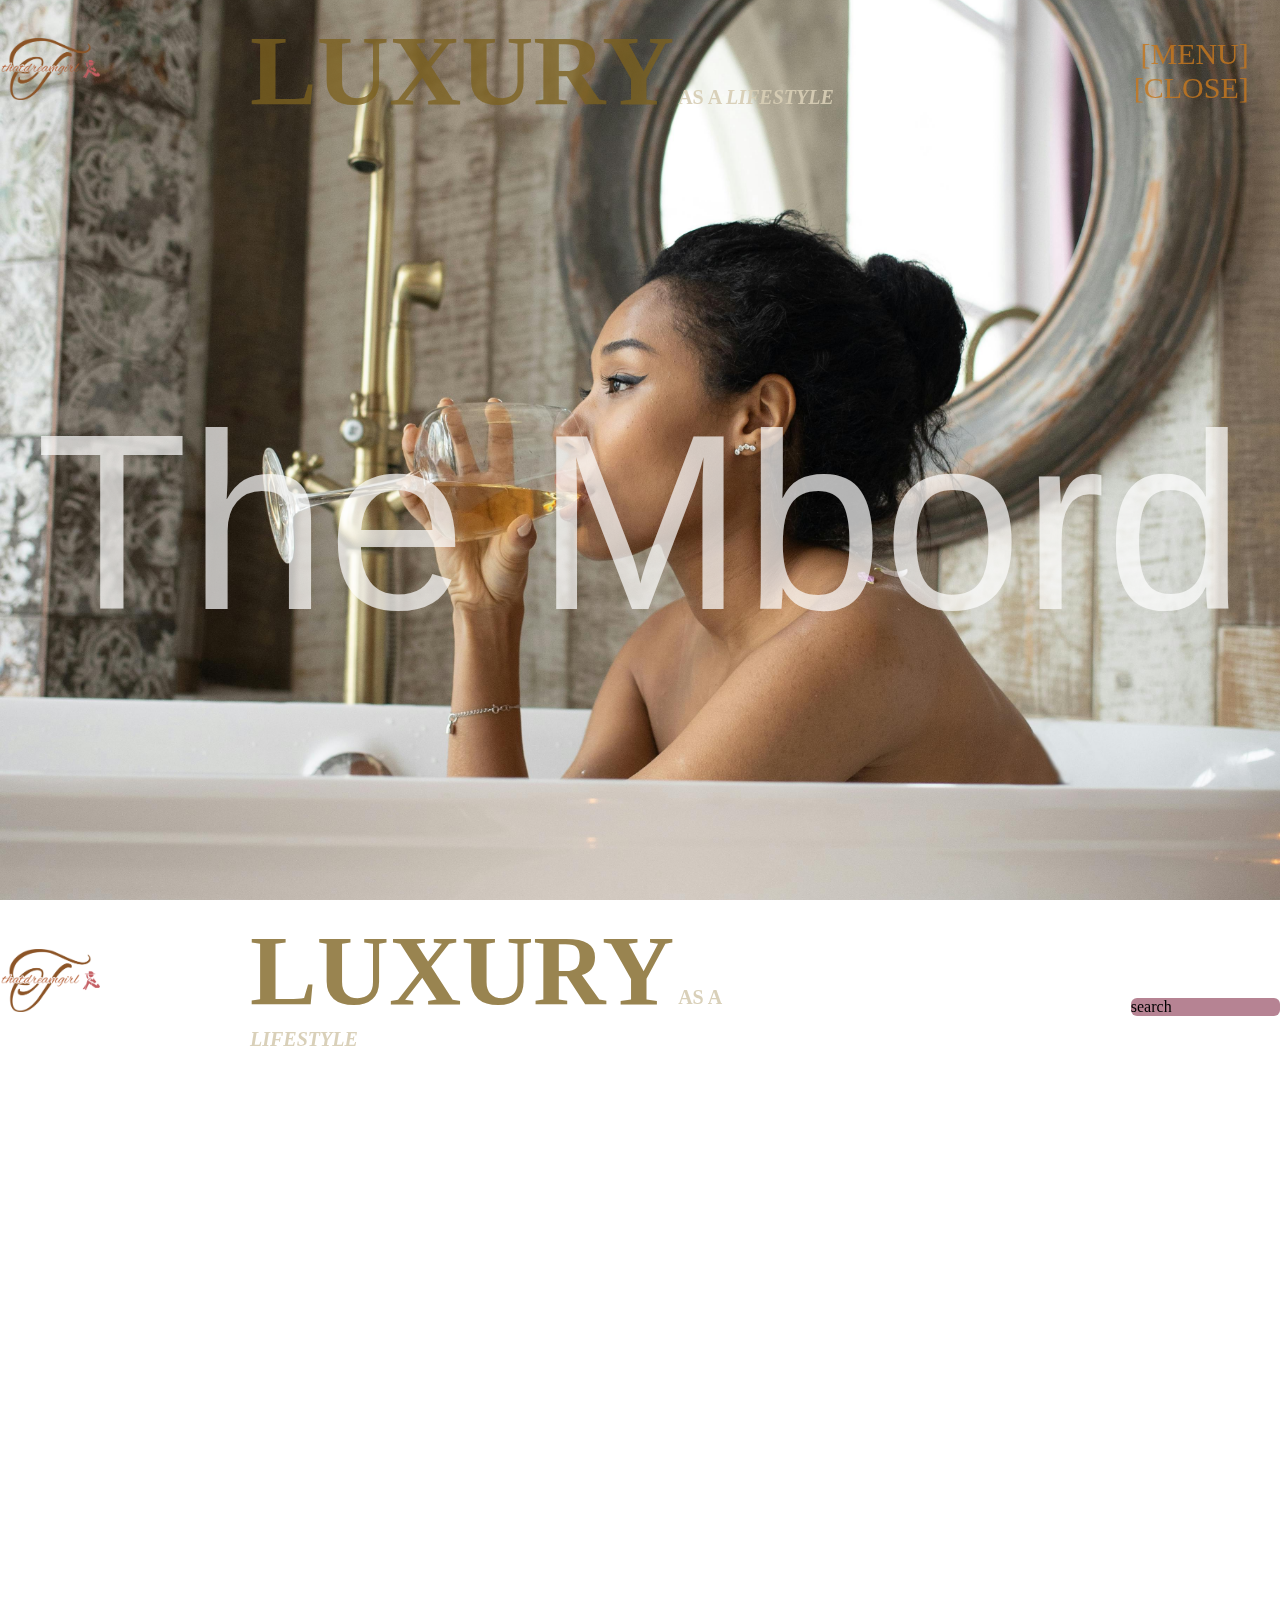
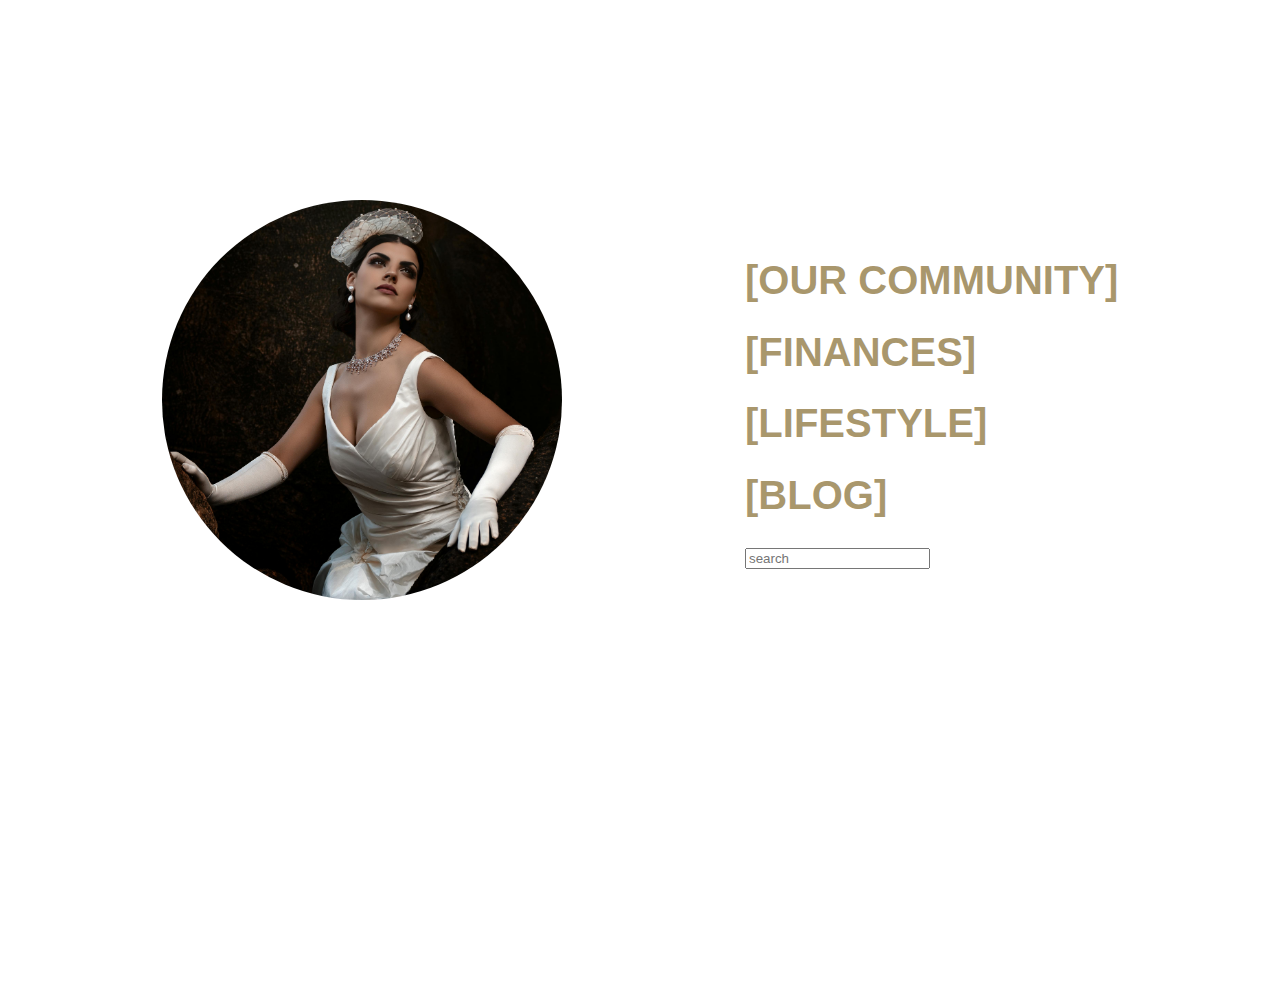
==== index.html @ 76742d56 "fredasassignttoday" ====
<!DOCTYPE html>
<html lang="en">
<head>
    <meta charset="UTF-8">
    <meta name="viewport" content="width=device-width, initial-scale=1.0">
    <title>project</title>
    <link rel="stylesheet" href="styles.css">
    <link rel="stylesheet" href="https://cdnjs.cloudflare.com/ajax/libs/font-awesome/6.5.2/css/all.min.css" integrity="sha512-SnH5WK+bZxgPHs44uWIX+LLJAJ9/2PkPKZ5QiAj6Ta86w+fsb2TkcmfRyVX3pBnMFcV7oQPJkl9QevSCWr3W6A==" crossorigin="anonymous" referrerpolicy="no-referrer" />
     
</head>
<body class="body">
    <div>

        <div class="navbar">
            <div>
                <img class="logo" src="./images/thatdreamgirl-high-resolution-logo-transparent (1).png" alt="lady">
            </div>
                <div class="headertext">
                    <h1> <b class="luxurytext">LUXURY</b> AS A <i>LIFESTYLE</i></h1>
                </div>

                <div class="navandclose"> <div class="menubar"> [MENU] </div><div class="closebar"> [CLOSE] </div></div>
                
               
                
         </div>          
             <div class="backimage">
             <img class="backgroundheaderimage" src="./images/pexels-gabby-k-6621220.jpg" alt="">      
             </div>
             <div class="hero-overlay">
                <header>
                    <span id="subtext2" class="poppins-bold"> The Mbord </span> 
                </header>
            </div>

    </div>
  
<section>

    <div class="navbar">
        <div>
            <img class="logo" src="./images/thatdreamgirl-high-resolution-logo-transparent (1).png" alt="lady">
        </div>
            <div class="headertext">
                <h1> <b class="luxurytext">LUXURY</b> AS A <i>LIFESTYLE</i></h1>
            </div>
            <div class="searchbar"> search </div>
            
     </div>          
         <div class="backimage">
        </div>
        
</section>

<div class="linksgrid">
    <div class="roundimage"> <img class="navlinkimage" src="./images/background img 2.jpg" alt="luxurywoman"> </div>
<b><h1 class="link1">[OUR COMMUNITY]</h1>
    <h1 class="link2">[FINANCES]</h1>
    <h1 class="link3">[LIFESTYLE]</h1>
    <h1 class="link4">[BLOG]</h1>
   
    <div ><input  type="search" placeholder="search"> </input>
    
        <i class="fa fa-search" aria-hidden="true"></i>
    </div>
    
</b>
    

</div>

</body>
</html>
---- styles.css ----
body{
    padding: 0;
    margin: 0;

}
.navbar{
    display: flex;
    justify-content: space-between;
    gap: 150px;
    justify-items: center;
    align-items: center;
    z-index: 10;
    position: fixed;
    

}

.logo{
    width: 100px;
    height: inherit ;
    
}

.headertext{
    font-size: 10px;
    color: rgba(214, 205, 180, 0.932);
    display: flex;
    align-items: center;
    justify-content: space-between;
    row-gap: 150px;
    margin-right: 150px;

    

}

.menubar{
    font-size: 30px;
    color: rgba(196, 118, 30, 0.836);
     column-gap: display;
     display: flex;
     gap: 200px;
     justify-content: right;


}
.closebar{
    font-size: 30px;
    color: rgba(196, 118, 30, 0.836);
     column-gap: display;
     display: flex;
     gap: 200px;
     justify-content: right;


}

.backimage{
    height: 100vh;
    width: 100vw;
    position: relative;
}

.backimage2{
    height: 100vh;
    width: 100vw;
    position: fixed;
}


.backgroundheaderimage{
    width: 100%;

    height: inherit;
    transition: transform 0.3s;
    overflow: clip;
       object-fit: cover;
}


#subtext2{
    font-size: 250px;
    font-family: Arial, Helvetica, sans-serif;
}

.hero-overlay {
    height: 100%;
    width: 100%;
    color: white;
    display: flex;
    flex-direction: column;
    justify-content: center;
    align-items: center;
    row-gap: 20px;
    opacity: 0.7;
      position: absolute;
     top: 8%;
}
 
.luxurytext{
    font-size: 100px;
    color: rgba(124, 98, 31, 0.781);
}


.linksgrid{
    justify-content:center;
    align-items: center;
    display: flex;
    position: static;
    padding-bottom: 400px; 
    box-sizing: inherit;
    container: round;
    grid: 1fr, 1fr, 1fr, 1fr;
    height: 0%;
    color: rgba(124, 98, 31, 0.671);
    justify-content: space-around;
    font-size: 20px;
    font-family: Arial, Helvetica, sans-serif;
    margin-right: 70px;
}
    

.roundimage{
    width: 400px;
    height: 400px;
    overflow: hidden;
    border-radius:  50%;
    margin-left: 70px;
}

.roundimage img{
    width: 100%;
    height: 100%;
    object-fit: cover;
}

.navlinkimage{
    image-resolution: 10px;
}

.searchbar{
    width: 150px;
    border-radius: 6px;
    opacity: 50px;
    background-color: rgba(139, 59, 84, 0.63);
    margin-top: 50px;

}
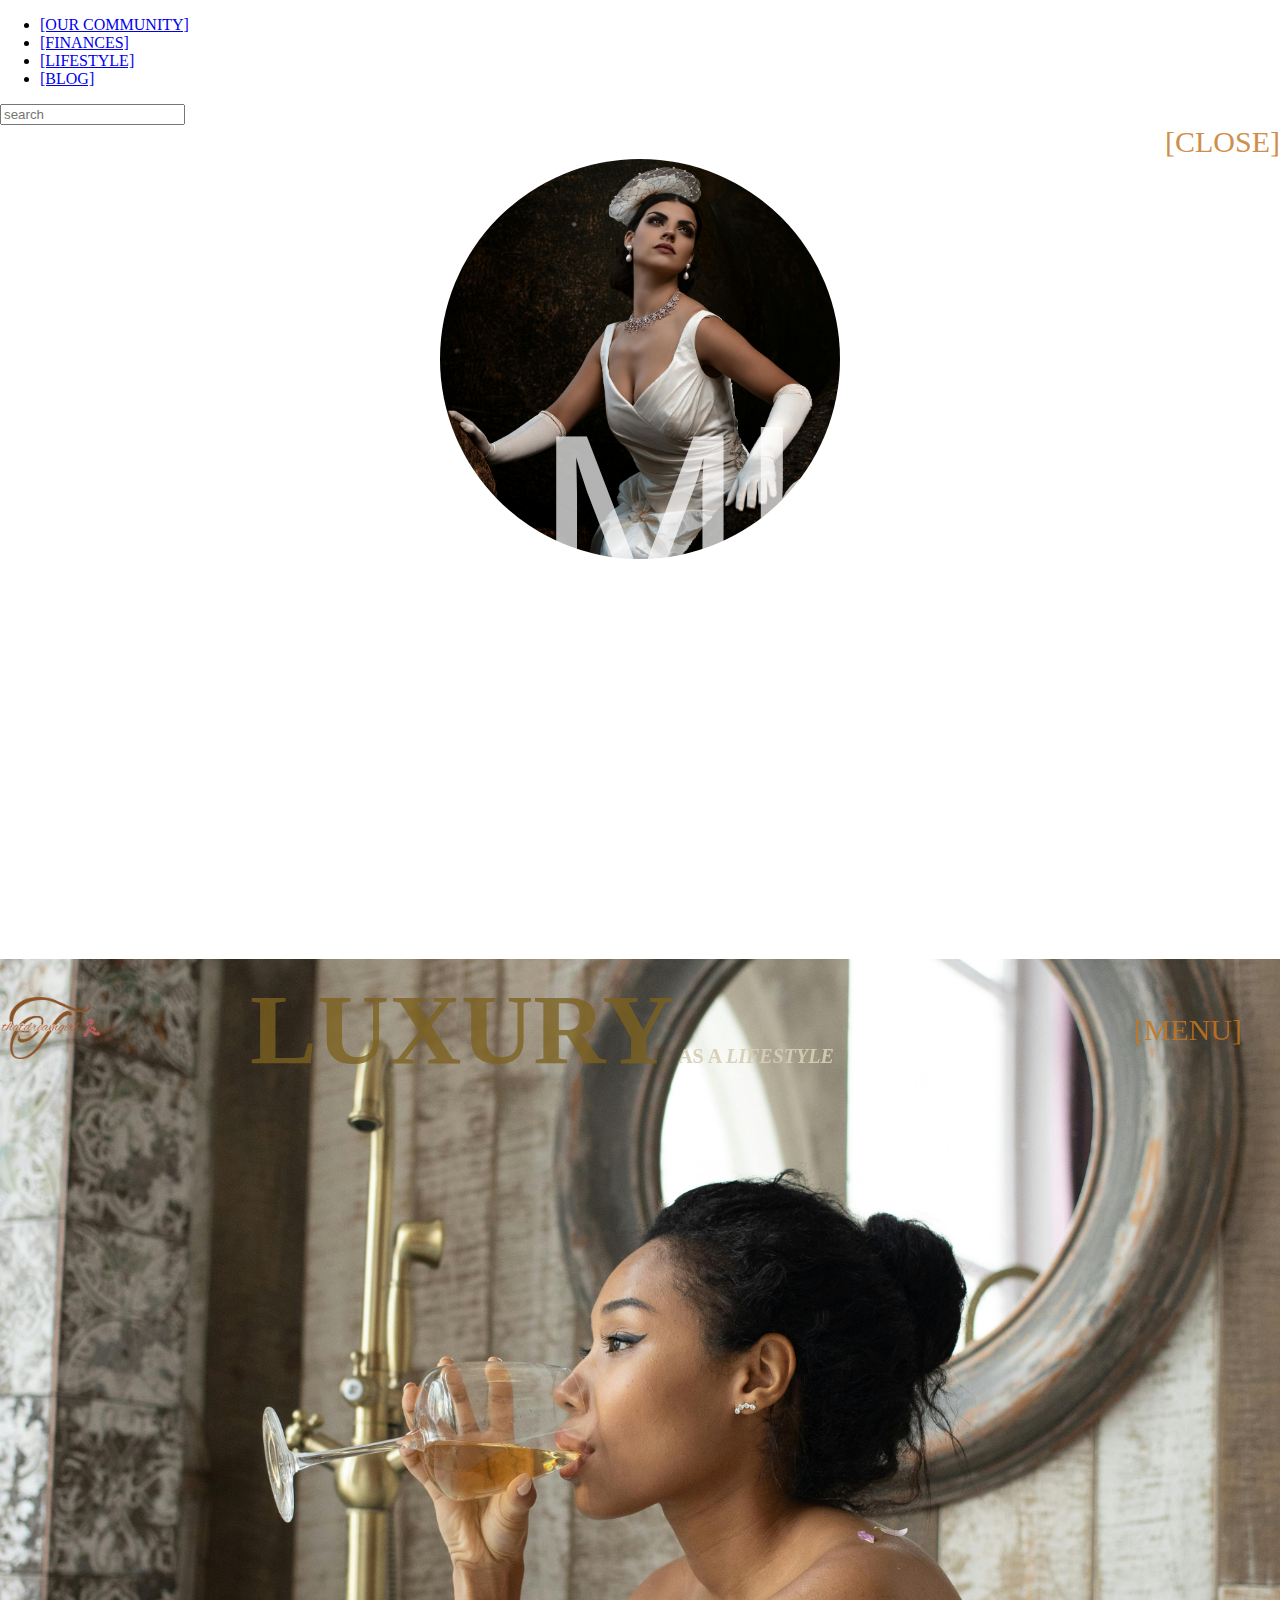
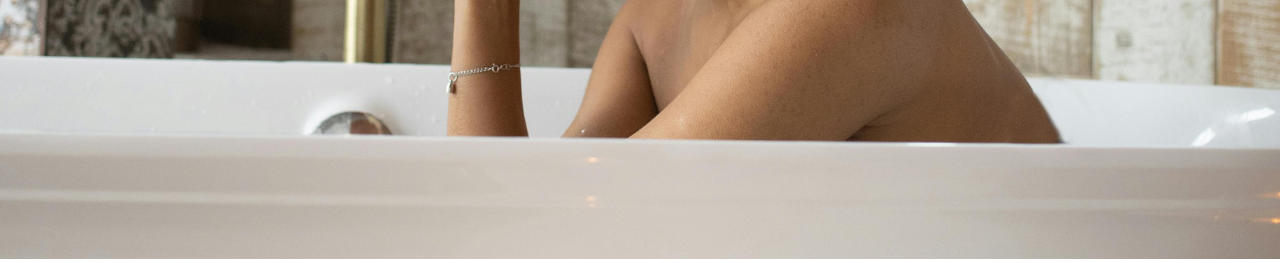
==== commit e7a87a77: "freda assignment" ====
--- a/index.html
+++ b/index.html
@@ -1,73 +1,75 @@
 <!DOCTYPE html>
 <html lang="en">
+
 <head>
     <meta charset="UTF-8">
     <meta name="viewport" content="width=device-width, initial-scale=1.0">
     <title>project</title>
     <link rel="stylesheet" href="styles.css">
-    <link rel="stylesheet" href="https://cdnjs.cloudflare.com/ajax/libs/font-awesome/6.5.2/css/all.min.css" integrity="sha512-SnH5WK+bZxgPHs44uWIX+LLJAJ9/2PkPKZ5QiAj6Ta86w+fsb2TkcmfRyVX3pBnMFcV7oQPJkl9QevSCWr3W6A==" crossorigin="anonymous" referrerpolicy="no-referrer" />
-     
+    <link rel="stylesheet" href="https://cdnjs.cloudflare.com/ajax/libs/font-awesome/6.5.2/css/all.min.css"
+        integrity="sha512-SnH5WK+bZxgPHs44uWIX+LLJAJ9/2PkPKZ5QiAj6Ta86w+fsb2TkcmfRyVX3pBnMFcV7oQPJkl9QevSCWr3W6A=="
+        crossorigin="anonymous" referrerpolicy="no-referrer" />
+
 </head>
+
 <body class="body">
+    <!-- Floating Nav -->
+    <div id="floating-nav">
+        <ul>
+            <li> <a href="./community.html">[OUR COMMUNITY]</a></li>
+            <li> <a href="link1">[FINANCES]</a></li>
+            <li> <a href="link1">[LIFESTYLE]</a></li>
+            <li> <a href="link1">[BLOG]</a></li>
+        </ul>
+
+
+        <div><input type="search" placeholder="search"> </input>
+
+            <i class="fa fa-search" aria-hidden="true"></i>
+        </div>
+
+        <div class="navandclose">
+            <div class="closebar" onclick="document.getElementById('floating-nav').style.display = 'none'"> [CLOSE] </div>
+        </div>
+
+        <div class="linksgrid">
+            <div class="roundimage"> <img class="navlinkimage" src="./images/background img 2.jpg" alt="luxurywoman"> </div>
+    
+        </div>
+
+    </div>
+    <!-- Floating Nav -->
+
+    
+
     <div>
 
         <div class="navbar">
             <div>
                 <img class="logo" src="./images/thatdreamgirl-high-resolution-logo-transparent (1).png" alt="lady">
             </div>
-                <div class="headertext">
-                    <h1> <b class="luxurytext">LUXURY</b> AS A <i>LIFESTYLE</i></h1>
-                </div>
-
-                <div class="navandclose"> <div class="menubar"> [MENU] </div><div class="closebar"> [CLOSE] </div></div>
-                
-               
-                
-         </div>          
-             <div class="backimage">
-             <img class="backgroundheaderimage" src="./images/pexels-gabby-k-6621220.jpg" alt="">      
-             </div>
-             <div class="hero-overlay">
-                <header>
-                    <span id="subtext2" class="poppins-bold"> The Mbord </span> 
-                </header>
-            </div>
-
-    </div>
-  
-<section>
-
-    <div class="navbar">
-        <div>
-            <img class="logo" src="./images/thatdreamgirl-high-resolution-logo-transparent (1).png" alt="lady">
-        </div>
             <div class="headertext">
                 <h1> <b class="luxurytext">LUXURY</b> AS A <i>LIFESTYLE</i></h1>
             </div>
-            <div class="searchbar"> search </div>
-            
-     </div>          
-         <div class="backimage">
+
+            <div class="navandclose">
+                <div class="menubar" onclick="document.getElementById('floating-nav').style.display = 'block'"> [MENU] </div>
+            </div>
+
         </div>
-        
-</section>
+        <div class="backimage">
+            <img class="backgroundheaderimage" src="./images/pexels-gabby-k-6621220.jpg" alt="">
+        </div>
+        <div class="hero-overlay">
+            <header>
+                <span id="subtext2" class="poppins-bold"> The Mbord </span>
+            </header>
+        </div>
 
-<div class="linksgrid">
-    <div class="roundimage"> <img class="navlinkimage" src="./images/background img 2.jpg" alt="luxurywoman"> </div>
-<b><h1 class="link1">[OUR COMMUNITY]</h1>
-    <h1 class="link2">[FINANCES]</h1>
-    <h1 class="link3">[LIFESTYLE]</h1>
-    <h1 class="link4">[BLOG]</h1>
-   
-    <div ><input  type="search" placeholder="search"> </input>
-    
-        <i class="fa fa-search" aria-hidden="true"></i>
     </div>
-    
-</b>
-    
 
-</div>
+  
+ 
+</body>
 
-</body>
 </html>